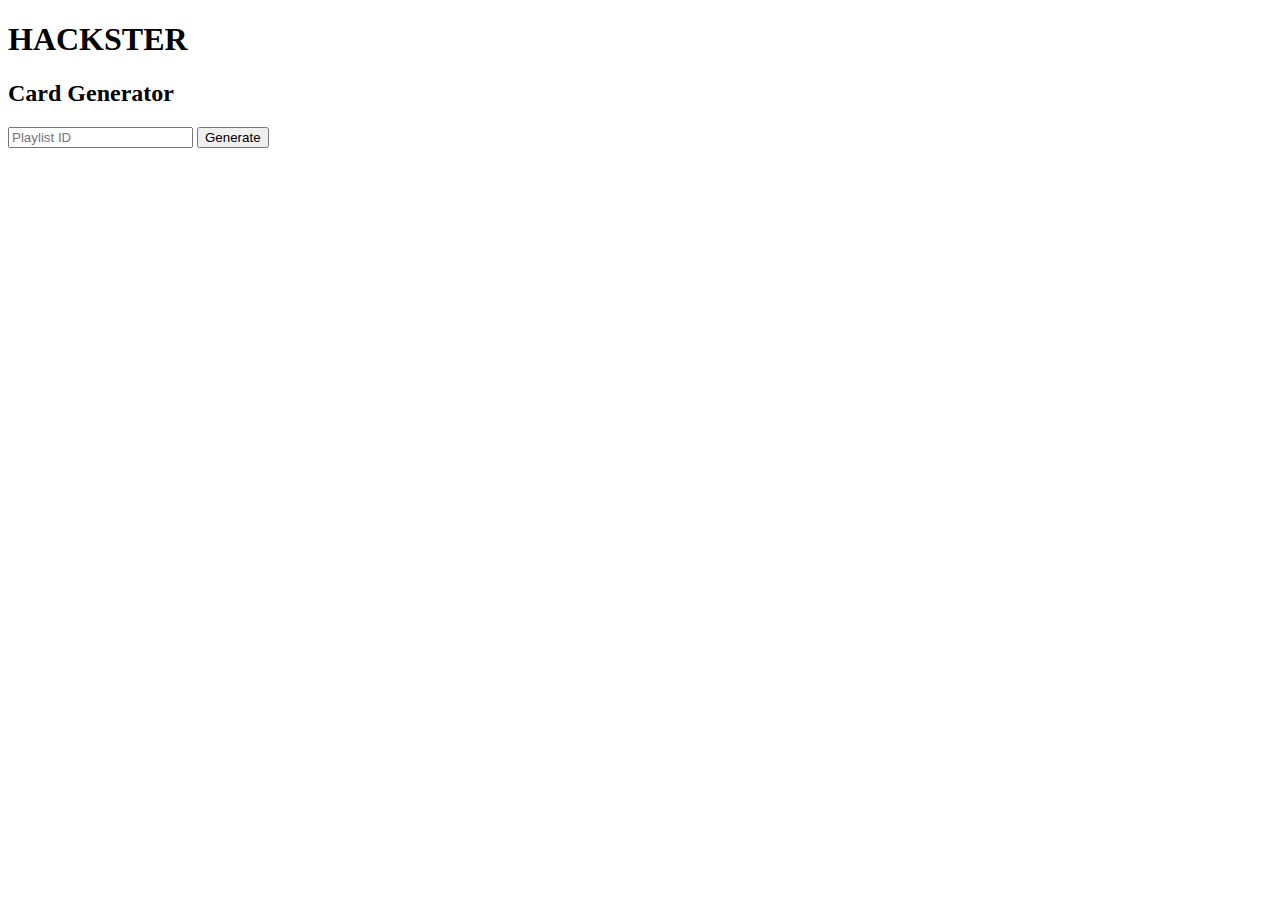
==== index.html @ d9fbff7b "Initial commit" ====
<!DOCTYPE html>
<html lang="en">

<head>
    <meta charset="UTF-8">
    <meta name="viewport" content="width=device-width, initial-scale=1.0">
    <title>Hackster Generator</title>
    <style>
        #cards {
            display: flex;
            flex-wrap: wrap;
            justify-content: center;
        }

        .card {
            display: flex;
            flex-direction: column;
            align-items: center;
            justify-content: center;
            width: 150px;
            height: 250px;
            background-color: beige;
            margin: 8px;
            padding: 16px;
        }

        .card img {
            width: 75px;
            height: 75px;
            mix-blend-mode: multiply;
            margin-bottom: 16px;
        }

        .card h3 {
            font-size: 1.2rem;
            text-align: center;
            margin: 4px;
        }

        .card p {
            font-size: 1rem;
            text-align: center;
            margin: 2px;
        }
    </style>
</head>

<body>
    <h1>HACKSTER</h1>
    <h2>Card Generator</h2>

    <input type="text" id="playlist_id" placeholder="Playlist ID">
    <button id="generate">Generate</button>
    <p id="debug"></p>
    <div id="cards"></div>



    <script>

        // 2LOxEzC4KmoWJ9NhW0kz5M

        const generate = document.getElementById('generate');
        const playlist_id = document.getElementById('playlist_id');

        generate.addEventListener('click', async () => {
            const tracks = await fetchPlaylistTracks(`https://api.spotify.com/v1/playlists/${playlist_id.value}/tracks`);
            // document.getElementById("debug").innerText = JSON.stringify(tracks);
            for (const track of tracks) {
                const card = buildSongCard(track.id, track.name, track.artist, track.year);
                document.getElementById("cards").appendChild(card);
            }
        });

        const accessToken = 'your_access_token'; // Replace with your actual access token
        const playlistId = 'playlist_id'; // Replace with the ID of the playlist you want to retrieve

        async function getToken() {
            const response = await fetch('https://accounts.spotify.com/api/token', {
                method: 'POST',
                headers: {
                    'Content-Type': 'application/x-www-form-urlencoded',
                    'Authorization': 'Basic MDdiMTIzZjAzNDM5NGIzMWE2ODViYWQxMjdjYzlhMWQ6NWNlYWU4OTExNDQxNGNkY2JmOGNmYmIzNjJjMjg0YTc='
                },
                body: 'grant_type=client_credentials'
            });
            const data = await response.json();
            return data.access_token;
        }

        // Function to recursively fetch all pages of playlist tracks
        async function fetchPlaylistTracks(url, tracks = []) {
            const token = await getToken();
            return await fetch(url, {
                headers: {
                    "Authorization": "Bearer " + token
                }
            })
                .then(response => response.json())
                .then(data => {
                    // Extract the relevant information from the response
                    const items = data.items.map(item => ({
                        id: item.track.id,
                        name: item.track.name.split(' - ')[0],
                        artist: item.track.artists.map(artist => artist.name).join(', '),
                        year: item.track.album.release_date.split('-')[0]
                    }));

                    // Concatenate the extracted tracks to the existing list
                    tracks = tracks.concat(items);

                    // Check if there are more pages to fetch
                    if (data.next) {
                        // Recursively fetch the next page
                        return fetchPlaylistTracks(data.next, tracks);
                    } else {
                        // Return the final list of tracks when all pages have been fetched
                        return tracks;
                    }
                });
        }

        function buildSongCard(id, name, artist, year) {
            const card = document.createElement("div");
            card.classList.add("card");

            const imgNode = document.createElement("img");
            imgNode.src = `https://api.qrserver.com/v1/create-qr-code/?size=500x500&data=${id}`;
            const titleNode = document.createElement("h3");
            titleNode.innerText = name;
            const artistNode = document.createElement("p");
            artistNode.innerText = artist;
            const yearNode = document.createElement("p");
            yearNode.innerText = year;
            card.appendChild(imgNode);
            card.appendChild(titleNode);
            card.appendChild(artistNode);
            card.appendChild(yearNode);
            return card;
        }

    </script>
</body>

</html>
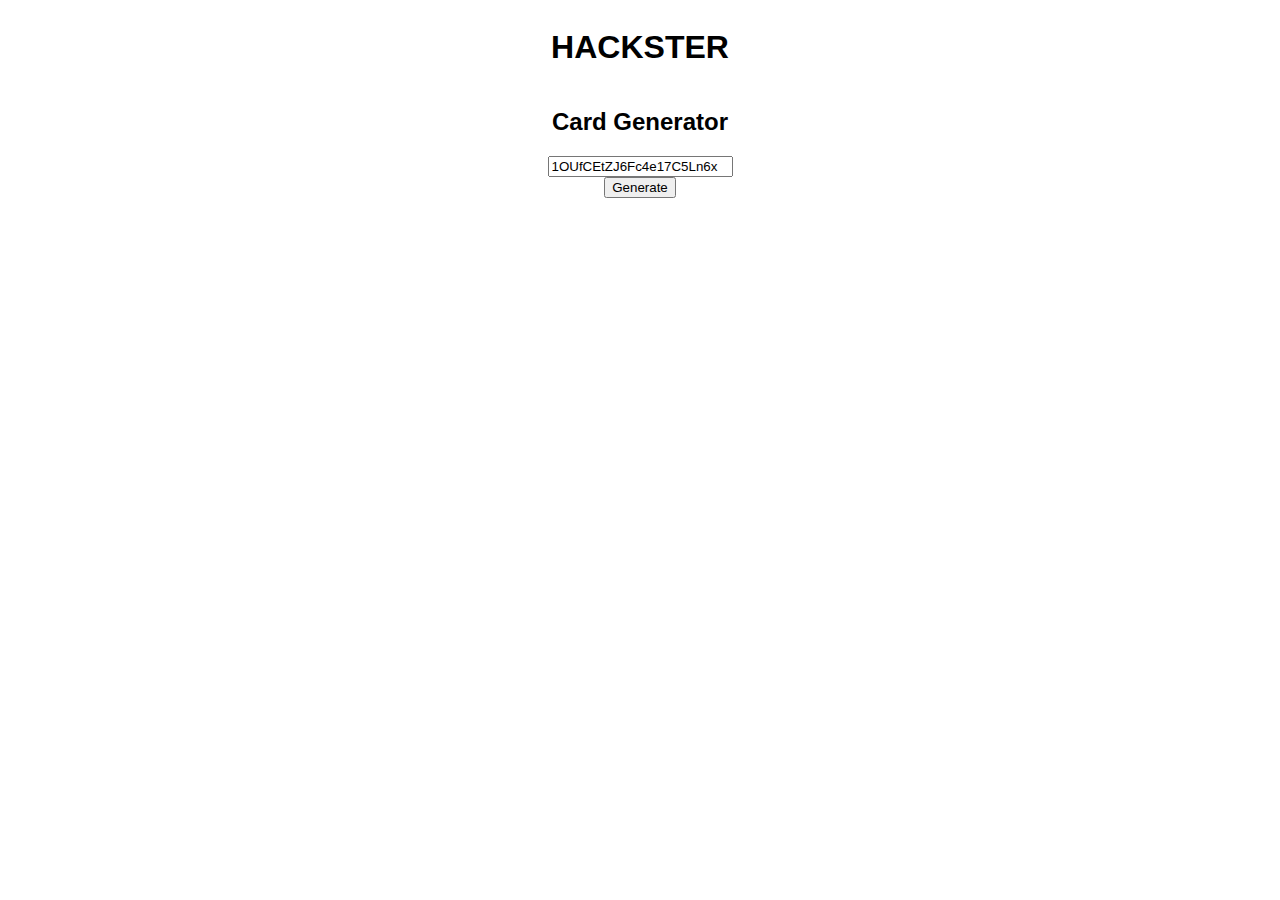
==== commit f66d84a5: "Adding print logic and styling changes" ====
--- a/index.html
+++ b/index.html
@@ -6,22 +6,42 @@
     <meta name="viewport" content="width=device-width, initial-scale=1.0">
     <title>Hackster Generator</title>
     <style>
-        #cards {
-            display: flex;
-            flex-wrap: wrap;
-            justify-content: center;
-        }
-
-        .card {
+        body {
+            font-family: sans-serif;
             display: flex;
             flex-direction: column;
             align-items: center;
             justify-content: center;
+        }
+
+        .fronts {
+            display: flex;
+            flex-wrap: wrap;
+            justify-content: center;
+            flex-direction: row;
+        }
+
+        .backs {
+            display: flex;
+            flex-wrap: wrap;
+            justify-content: center;
+            flex-direction: row-reverse;
+        }
+
+        #cards {
+            display: none;
+        }
+
+        .card {
+            display: flex;
+            flex-direction: column;
+            align-items: center;
+            justify-content: center;
             width: 150px;
-            height: 250px;
-            background-color: beige;
-            margin: 8px;
+            height: 150px;
+            background-color: lightblue;
             padding: 16px;
+            border: 1px solid black;
         }
 
         .card img {
@@ -32,7 +52,7 @@
         }
 
         .card h3 {
-            font-size: 1.2rem;
+            font-size: 1.5rem;
             text-align: center;
             margin: 4px;
         }
@@ -42,34 +62,78 @@
             text-align: center;
             margin: 2px;
         }
+
+        @media print {
+            .ui {
+                display: none;
+            }
+
+            #cards {
+                display: block;
+            }
+
+            .pagebreak {
+                page-break-before: always;
+            }
+        }
     </style>
 </head>
 
 <body>
-    <h1>HACKSTER</h1>
-    <h2>Card Generator</h2>
-
-    <input type="text" id="playlist_id" placeholder="Playlist ID">
-    <button id="generate">Generate</button>
-    <p id="debug"></p>
+    <h1 class="ui">HACKSTER</h1>
+    <h2 class="ui">Card Generator</h2>
+
+    <input type="text" id="playlist_id" placeholder="Playlist ID" class="ui" value="1OUfCEtZJ6Fc4e17C5Ln6x">
+    <button id="generate" class="ui">Generate</button>
+    <p id="debug" class="ui"></p>
     <div id="cards"></div>
 
 
 
     <script>
 
-        // 2LOxEzC4KmoWJ9NhW0kz5M
+        // Test playlist ID: 1OUfCEtZJ6Fc4e17C5Ln6x
 
         const generate = document.getElementById('generate');
         const playlist_id = document.getElementById('playlist_id');
 
+        var images = [];
+
         generate.addEventListener('click', async () => {
+            images = [];
             const tracks = await fetchPlaylistTracks(`https://api.spotify.com/v1/playlists/${playlist_id.value}/tracks`);
-            // document.getElementById("debug").innerText = JSON.stringify(tracks);
-            for (const track of tracks) {
-                const card = buildSongCard(track.id, track.name, track.artist, track.year);
-                document.getElementById("cards").appendChild(card);
-            }
+
+            var fronts, pgbreak1, pgbreak2, backs, front, back;
+            tracks.forEach(function (track, index) {
+                if (index % 15 == 0) {
+                    fronts = document.createElement("div");
+                    pgbreak1 = document.createElement("div");
+                    backs = document.createElement("div");
+                    pgbreak2 = document.createElement("div");
+                    fronts.classList.add("fronts");
+                    pgbreak1.classList.add("pagebreak");
+                    backs.classList.add("backs");
+                    pgbreak2.classList.add("pagebreak");
+                }
+                front = buildCardFront(track.name, track.artist, track.year);
+                back = buildCardBack(track.id, track.name);
+                fronts.appendChild(front);
+                backs.appendChild(back);
+                if (index % 15 == 14) {
+                    document.getElementById("cards").appendChild(fronts);
+                    document.getElementById("cards").appendChild(pgbreak1);
+                    document.getElementById("cards").appendChild(backs);
+                    document.getElementById("cards").appendChild(pgbreak2);
+                }
+            });
+            Promise.all(images.map(img => new Promise((resolve, reject) => {
+                img.onload = resolve;
+                img.onerror = reject;
+            }))).then(() => {
+                window.print();
+            }).catch(() => {
+                alert("Error creating QR codes");
+            });
         });
 
         const accessToken = 'your_access_token'; // Replace with your actual access token
@@ -120,22 +184,31 @@
                 });
         }
 
-        function buildSongCard(id, name, artist, year) {
+        function buildCardFront(name, artist, year) {
             const card = document.createElement("div");
             card.classList.add("card");
-
-            const imgNode = document.createElement("img");
-            imgNode.src = `https://api.qrserver.com/v1/create-qr-code/?size=500x500&data=${id}`;
-            const titleNode = document.createElement("h3");
+            const yearNode = document.createElement("h3");
+            yearNode.innerText = year;
+            const titleNode = document.createElement("p");
             titleNode.innerText = name;
             const artistNode = document.createElement("p");
             artistNode.innerText = artist;
-            const yearNode = document.createElement("p");
-            yearNode.innerText = year;
-            card.appendChild(imgNode);
+            card.appendChild(yearNode);
             card.appendChild(titleNode);
             card.appendChild(artistNode);
-            card.appendChild(yearNode);
+            return card;
+        }
+
+        function buildCardBack(id, name) {
+            const card = document.createElement("div");
+            card.classList.add("card");
+            const imgNode = document.createElement("img");
+            imgNode.src = `https://api.qrserver.com/v1/create-qr-code/?size=500x500&data=${id}`;
+            card.appendChild(imgNode);
+            images.push(imgNode);
+            //const titleNode = document.createElement("h3");
+            //titleNode.innerText = name;
+            //card.appendChild(titleNode);
             return card;
         }
 
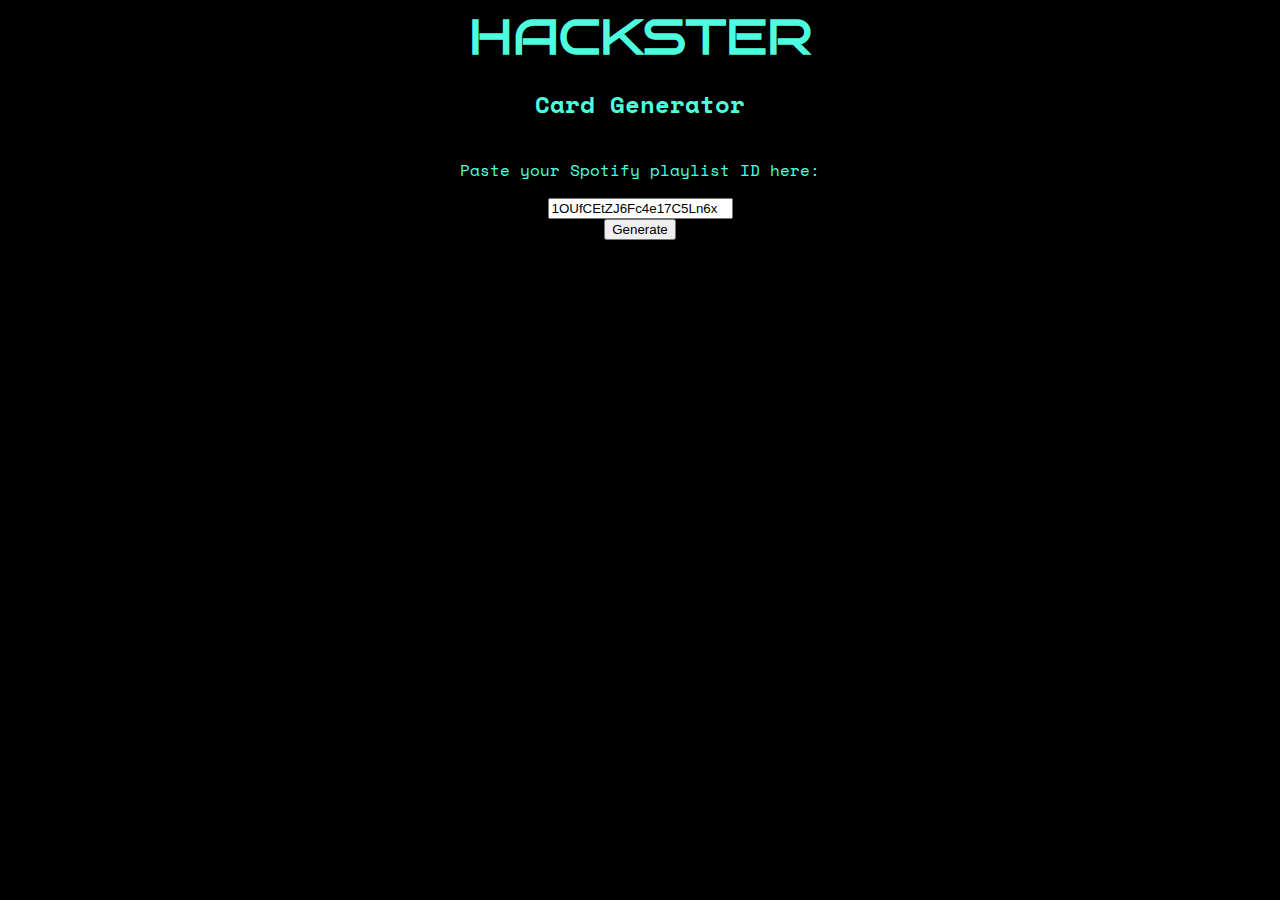
==== commit 6c8d792a: "Styling updates" ====
--- a/index.html
+++ b/index.html
@@ -5,13 +5,34 @@
     <meta charset="UTF-8">
     <meta name="viewport" content="width=device-width, initial-scale=1.0">
     <title>Hackster Generator</title>
+    <link rel="preconnect" href="https://fonts.googleapis.com">
+    <link rel="preconnect" href="https://fonts.gstatic.com" crossorigin>
+    <link href="https://fonts.googleapis.com/css2?family=Bruno+Ace&family=Space+Mono:wght@400;700&display=swap"
+        rel="stylesheet">
+
     <style>
         body {
-            font-family: sans-serif;
+            font-family: 'Space Mono';
             display: flex;
             flex-direction: column;
             align-items: center;
             justify-content: center;
+            background: black
+        }
+
+        h1 {
+            font-family: 'Bruno Ace';
+            font-size: 3rem;
+            margin: 0;
+            color: #4DFFDF;
+        }
+
+        h2 {
+            color: #4DFFDF;
+        }
+
+        p {
+            color: #4DFFDF;
         }
 
         .fronts {
@@ -36,34 +57,46 @@
             display: flex;
             flex-direction: column;
             align-items: center;
-            justify-content: center;
-            width: 150px;
-            height: 150px;
-            background-color: lightblue;
-            padding: 16px;
-            border: 1px solid black;
+            justify-content: space-between;
+            width: 200px;
+            height: 200px;
+            background: linear-gradient(180deg, #000 0%, #00392F 100%);
+            padding: 24px 16px;
+            box-sizing: border-box;
+            border: 1px solid #4DFFDF;
         }
 
         .card img {
             width: 75px;
             height: 75px;
-            mix-blend-mode: multiply;
+            mix-blend-mode: screen;
             margin-bottom: 16px;
         }
 
         .card h3 {
-            font-size: 1.5rem;
+            font-family: 'Bruno Ace';
+            font-size: 1.7rem;
             text-align: center;
             margin: 4px;
+            color: #4DFFDF;
         }
 
         .card p {
-            font-size: 1rem;
+            font-family: 'Space Mono';
+            font-size: 0.8rem;
             text-align: center;
             margin: 2px;
+            color: #4DFFDF;
         }
 
         @media print {
+
+            body {
+                margin: 0;
+                padding: 0;
+                background: white;
+            }
+
             .ui {
                 display: none;
             }
@@ -82,6 +115,7 @@
 <body>
     <h1 class="ui">HACKSTER</h1>
     <h2 class="ui">Card Generator</h2>
+    <p class="ui">Paste your Spotify playlist ID here:</p>
 
     <input type="text" id="playlist_id" placeholder="Playlist ID" class="ui" value="1OUfCEtZJ6Fc4e17C5Ln6x">
     <button id="generate" class="ui">Generate</button>
@@ -186,24 +220,26 @@
 
         function buildCardFront(name, artist, year) {
             const card = document.createElement("div");
-            card.classList.add("card");
+            card.classList.add("card", "front");
             const yearNode = document.createElement("h3");
             yearNode.innerText = year;
             const titleNode = document.createElement("p");
             titleNode.innerText = name;
+            titleNode.style.fontWeight = "bold";
             const artistNode = document.createElement("p");
             artistNode.innerText = artist;
+
+            card.appendChild(artistNode);
             card.appendChild(yearNode);
             card.appendChild(titleNode);
-            card.appendChild(artistNode);
             return card;
         }
 
         function buildCardBack(id, name) {
             const card = document.createElement("div");
-            card.classList.add("card");
+            card.classList.add("card", "back");
             const imgNode = document.createElement("img");
-            imgNode.src = `https://api.qrserver.com/v1/create-qr-code/?size=500x500&data=${id}`;
+            imgNode.src = `https://api.qrserver.com/v1/create-qr-code/?size=500x500&color=4DFFDF&bgcolor=000&data=spotify:track:${id}`;
             card.appendChild(imgNode);
             images.push(imgNode);
             //const titleNode = document.createElement("h3");
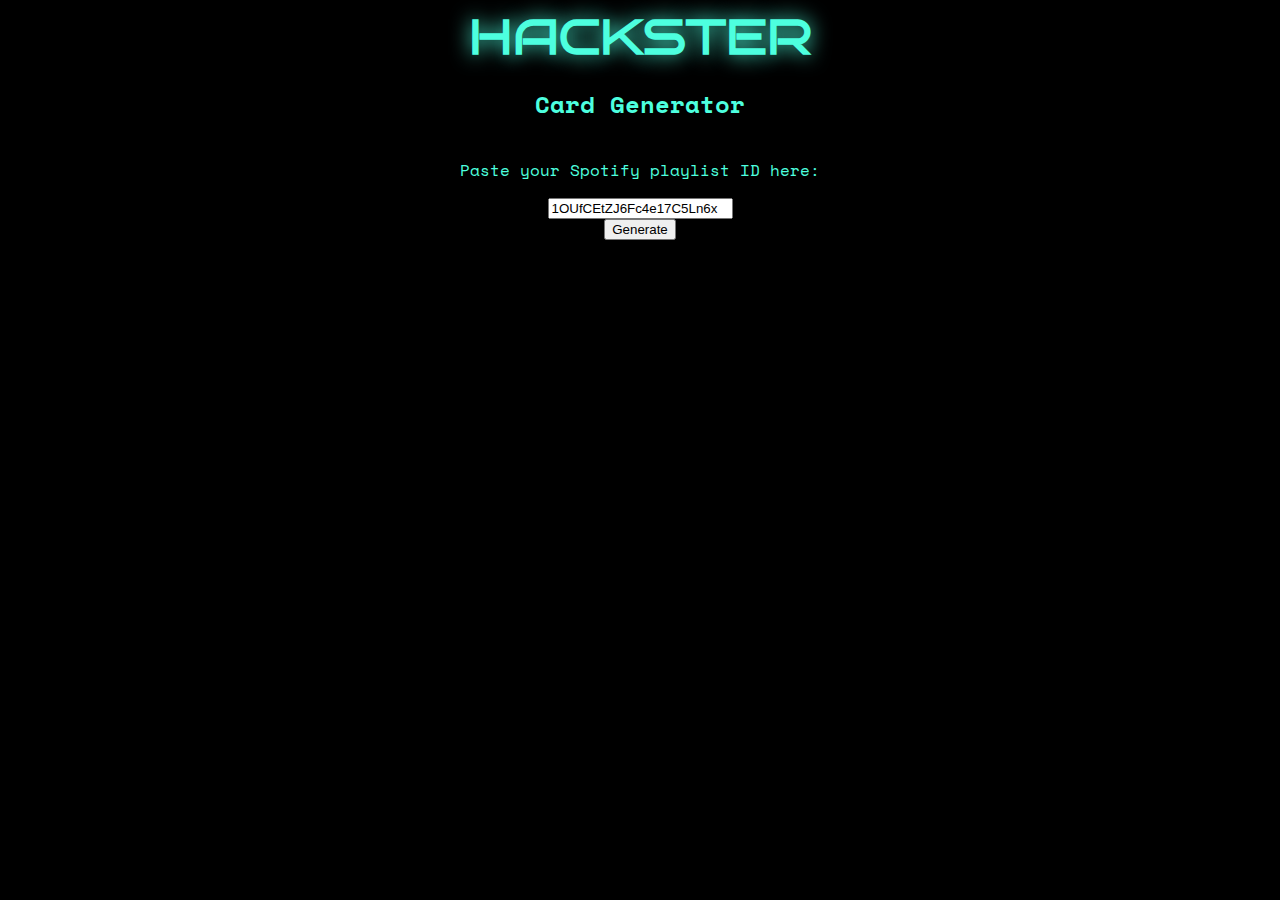
==== commit 056e78f9: "Force background printing" ====
--- a/index.html
+++ b/index.html
@@ -25,6 +25,7 @@
             font-size: 3rem;
             margin: 0;
             color: #4DFFDF;
+            text-shadow: #4DFFDF 0px 0px 20px;
         }
 
         h2 {
@@ -64,21 +65,26 @@
             padding: 24px 16px;
             box-sizing: border-box;
             border: 1px solid #4DFFDF;
+            print-color-adjust: exact;
+        }
+
+        .back {
+            justify-content: center;
         }
 
         .card img {
-            width: 75px;
-            height: 75px;
+            width: 100px;
+            height: 100px;
             mix-blend-mode: screen;
-            margin-bottom: 16px;
         }
 
         .card h3 {
             font-family: 'Bruno Ace';
-            font-size: 1.7rem;
+            font-size: 1.9rem;
             text-align: center;
             margin: 4px;
             color: #4DFFDF;
+            text-shadow: #4DFFDF 0px 0px 32px;
         }
 
         .card p {
